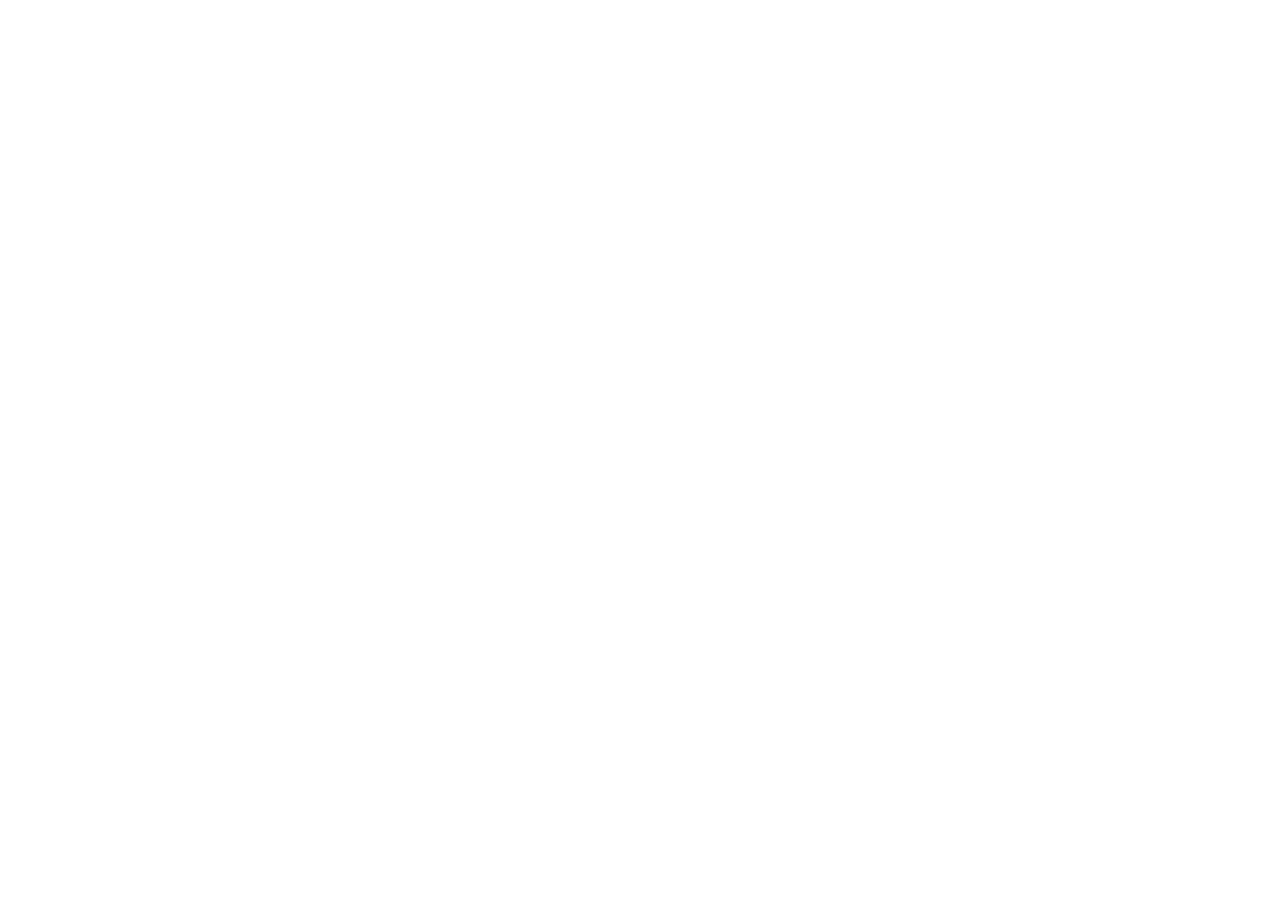
==== Index.html @ 7094acb4 "Commit inicial" ====
<!DOCTYPE html>
<html lang="en">
  <head>
    <meta charset="UTF-8" />
    <meta name="viewport" content="width=device-width, initial-scale=1.0" />
    <title><!-- hier titel eingeben --></title>
    <link rel="stylesheet" href="css/style.css" />
  </head>
  <body>
    <!-- hier den body definieren -->
    <script src="js/script.js"></script>
  </body>
</html>
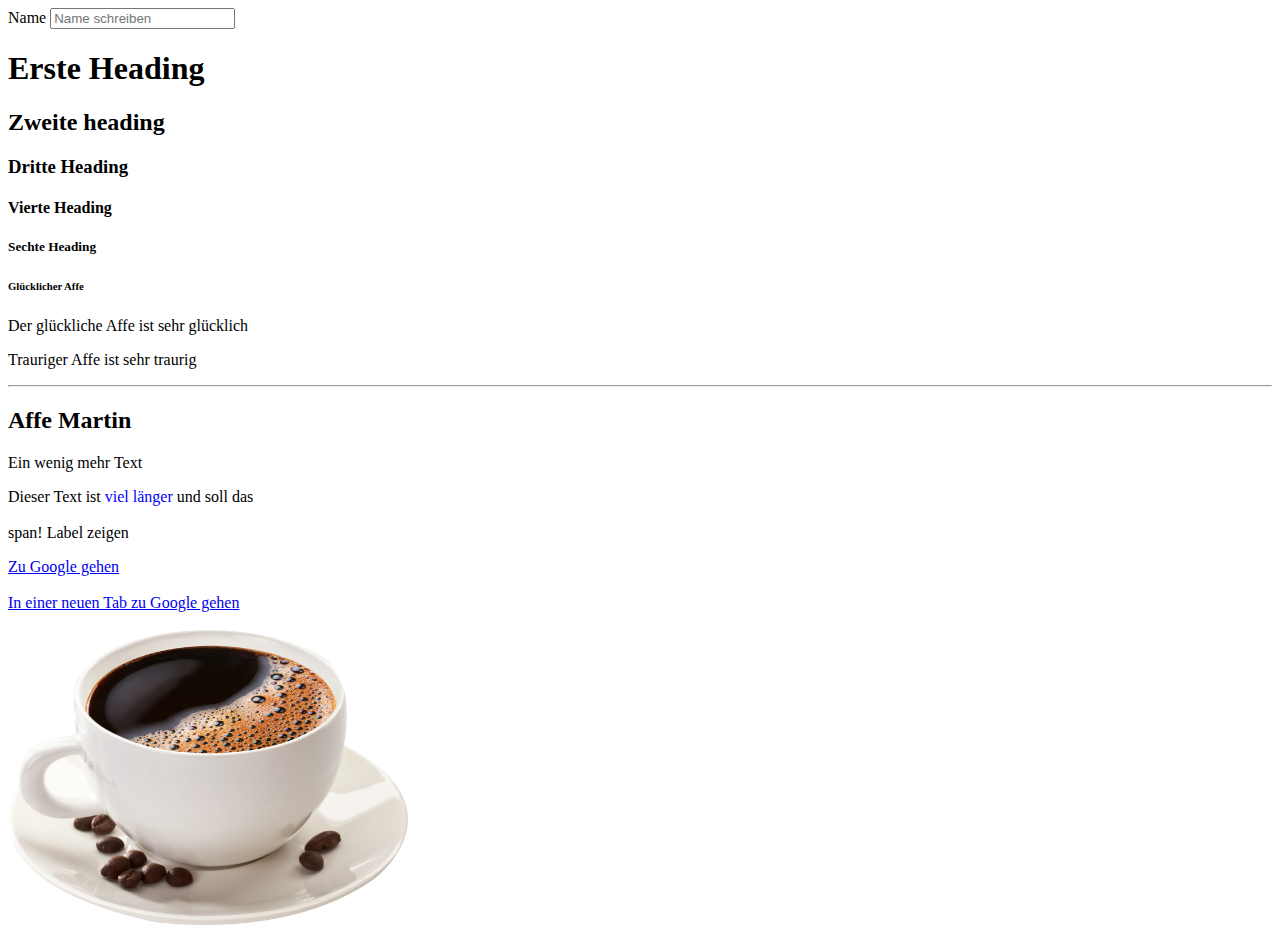
==== commit 92f48858: "Neues-Branch1" ====
--- a/Index.html
+++ b/Index.html
@@ -3,11 +3,42 @@
   <head>
     <meta charset="UTF-8" />
     <meta name="viewport" content="width=device-width, initial-scale=1.0" />
-    <title><!-- hier titel eingeben --></title>
+    <title> Mi Primera Web<!-- hier titel eingeben --></title>
     <link rel="stylesheet" href="css/style.css" />
   </head>
   <body>
+    <!--(Form)formularios, (label) etiqueta cual es el dato que queremos, (for) enfoca el campo al cual hacemos referencia
+    (id) conecta el click con for, (name) indica el objeto llave key el cual sera interpretado por el servidor,
+  (placeholder) indica texto de referencia en el campo a escribir -->
+    <form>
+      <label for="Name">Name</label>
+      <input id="Name" name="Name" placeholder="Name schreiben"/>
+    </form>
+      <!--estos son headings-->
+        <h1>Erste Heading</h1>
+        <h2>Zweite heading</h2>
+        <h3>Dritte Heading</h3>
+        <h4>Vierte Heading</h4>
+        <h5>Sechte Heading</h5>
+        <h6>Glücklicher Affe</h6>
+        <p>Der glückliche Affe ist sehr glücklich</p>
+        <p>Trauriger Affe ist sehr traurig</p>
+        <hr>
+        <h2>Affe Martin</h2>
+        <p>Ein wenig mehr Text</p>
+        <!--este texto es un comentario y no va 
+        a aparecer en el explorador-->
+        <p>Dieser Text ist <span style="color:blue">viel länger</span> 
+          und soll das<br><br> span! Label zeigen</p>
     <!-- hier den body definieren -->
+    <a href="https://www.google.com"> Zu Google gehen</a>
+    <br><br>
+    <a target="blank" href="https://www.google.com"> In einer neuen Tab zu Google gehen</a>
+    <br><br>
+    <img src="img/Coffee.png" width="400" height="295"/>
+    <!-- si solo se especifica una dimension width 
+    o height la imagen se redimensiona automaticamente 
+  en proporcion-->
     <script src="js/script.js"></script>
-  </body>
+  </body> 
 </html>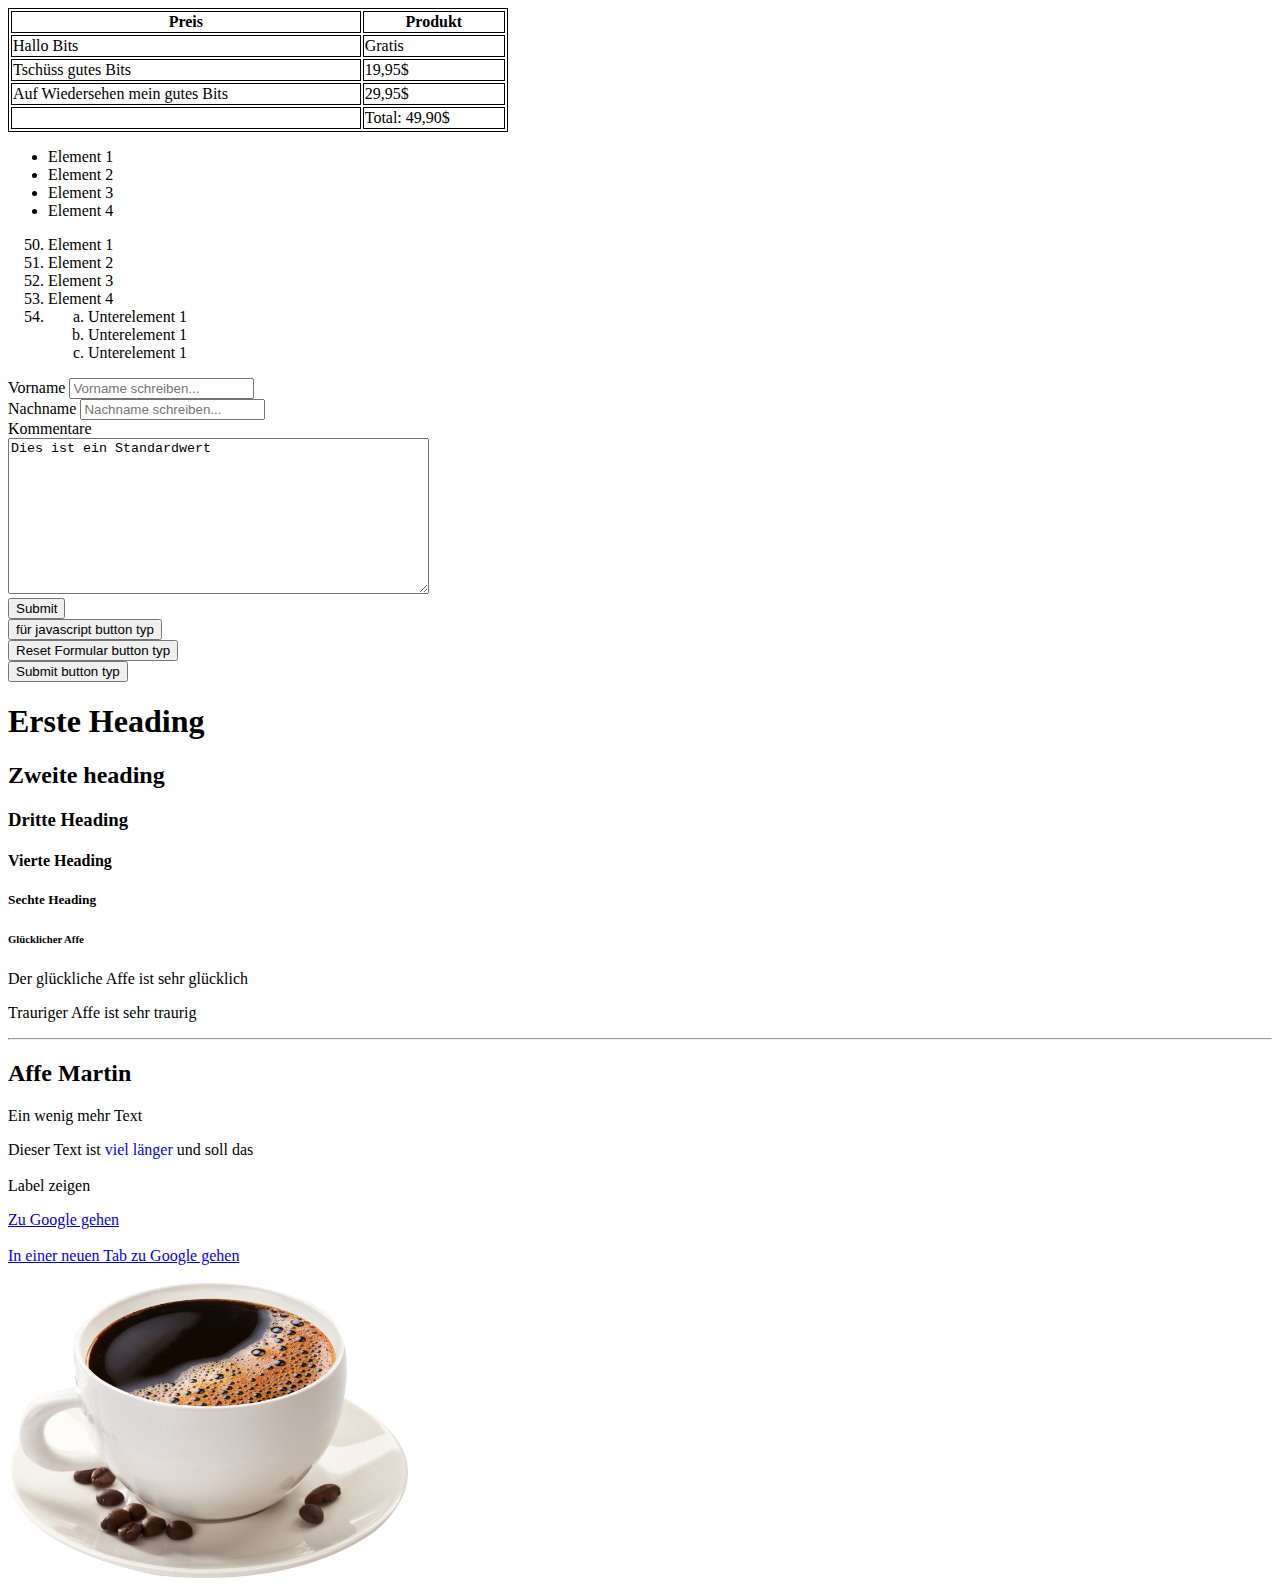
==== commit 07e4cd16: "Neues-Branch1" ====
--- a/Index.html
+++ b/Index.html
@@ -4,16 +4,97 @@
     <meta charset="UTF-8" />
     <meta name="viewport" content="width=device-width, initial-scale=1.0" />
     <title> Mi Primera Web<!-- hier titel eingeben --></title>
+    <!--lo siguiente es css aplicado a las tablas -->
+    <style> 
+      table, th, td {                        
+        border: 1px solid black;
+      }
+    </style>
     <link rel="stylesheet" href="css/style.css" />
   </head>
   <body>
+    <table style="width: 500px;">
+      <thead>
+        <tr>
+          <th>Preis</th>  
+          <th>Produkt</th>
+        </tr>
+      </thead>
+      <tbody>
+        <tr>
+          <td>Hallo Bits</td>
+          <td>Gratis</td>
+        </tr>
+        <tr>
+          <td>Tschüss gutes Bits</td>
+          <td>19,95$ </td>
+        </tr>
+        <tr>
+          <td>Auf Wiedersehen mein gutes Bits</td>
+          <td>29,95$</td>
+        </tr>
+      </tbody>
+      <tfoot>
+        <td></td>
+        <td>Total: 49,90$</td>
+      </tfoot>
+    </table>
+       <!--"ul"es lista no ordenada, "li" list item, "ol" ordered list-->
+       <ul>
+          <li>Element 1</li>
+          <li>Element 2</li>
+          <li>Element 3</li>
+          <li>Element 4</li>
+
+       </ul>
+       <ol>
+        <li value="50">Element 1</li>
+        <li>Element 2</li>
+        <li>Element 3</li>
+        <li>Element 4</li>
+        <li>
+          <ol>
+            <li style="list-style-type: lower-alpha;">Unterelement 1</li> <!--(Strg o Ctrl)+ spc ofrece la lista de valores-->
+            <li style="list-style-type: lower-alpha;">Unterelement 1</li>
+            <li style="list-style-type: lower-alpha;">Unterelement 1</li> 
+          </ol>
+        </li>
+
+     </ol>
+
+
     <!--(Form)formularios, (label) etiqueta cual es el dato que queremos, (for) enfoca el campo al cual hacemos referencia
-    (id) conecta el click con for, (name) indica el objeto llave key el cual sera interpretado por el servidor,
-  (placeholder) indica texto de referencia en el campo a escribir -->
-    <form>
-      <label for="Name">Name</label>
-      <input id="Name" name="Name" placeholder="Name schreiben"/>
-    </form>
+    (id) conecta el click con for, (name) indica el objeto llave key el cual sera interpretado por el servidor muy importante,
+    (placeholder) indica texto de referencia en el campo a escribir -->
+    <!--Propiedad de imput (type)se le pueden agregar diferentes valores para que se comporte diferente,
+     "submit":el campo se convertira en un boton,
+      "text":se transformara nuevamente en texto(valor por defecto),
+      "e-mail"donde se espera que el usuario ingrese un valor de e-mail,
+     "pasword":oculta el valor que se introduce,
+     "radio": se transforma en un boton de radio para marcar,
+     "checkbox" se transforma en una casilla de marcado,"file":para seleccionar un archivo -->
+     <!--para incluir un valor por defecto se introduce la etiqueta (value a imput)-->
+     <form action="/formulario" method="Get"> <!--(GET):enviara los valores que se encuentran dentro de los campos a travez de la url 255 caracteres,
+    (POST) envia los datos pero no de forma segura hacia la url,se ven los datos en el codigo fuente en network-->
+    <!--un valor standard se introduce con la etiqueta (standard) en el imput -->
+      <label for="Vormane">Vorname</label>
+      <input type="text" id="Vorname" name="Vorname" placeholder="Vorname schreiben..."/>
+      <br>
+      <label for="Nachname">Nachname</label>
+      <input type="text" id="Nachname" name="Nachname" placeholder="Nachname schreiben..."/>
+      <br>
+      <label for="Kommentare">Kommentare</label>
+      <br>
+      <textarea cols="50" rows="10" id="kommentare" placeholder="Geben Sie hier Ihren Kommentar ein" name="Kommentare">Dies ist ein Standardwert</textarea>
+      <br>
+      <input type="submit" /> 
+      <br>
+      <button type="button">für javascript button typ</button>
+      <br>
+      <button type="reset">Reset Formular button typ</button>
+      <br>
+      <button type="submit">Submit button typ</button>
+     </form>
       <!--estos son headings-->
         <h1>Erste Heading</h1>
         <h2>Zweite heading</h2>
@@ -29,7 +110,7 @@
         <!--este texto es un comentario y no va 
         a aparecer en el explorador-->
         <p>Dieser Text ist <span style="color:blue">viel länger</span> 
-          und soll das<br><br> span! Label zeigen</p>
+          und soll das<br><br>Label zeigen</p>
     <!-- hier den body definieren -->
     <a href="https://www.google.com"> Zu Google gehen</a>
     <br><br>
@@ -38,7 +119,7 @@
     <img src="img/Coffee.png" width="400" height="295"/>
     <!-- si solo se especifica una dimension width 
     o height la imagen se redimensiona automaticamente 
-  en proporcion-->
+   en proporcion-->
     <script src="js/script.js"></script>
   </body> 
 </html>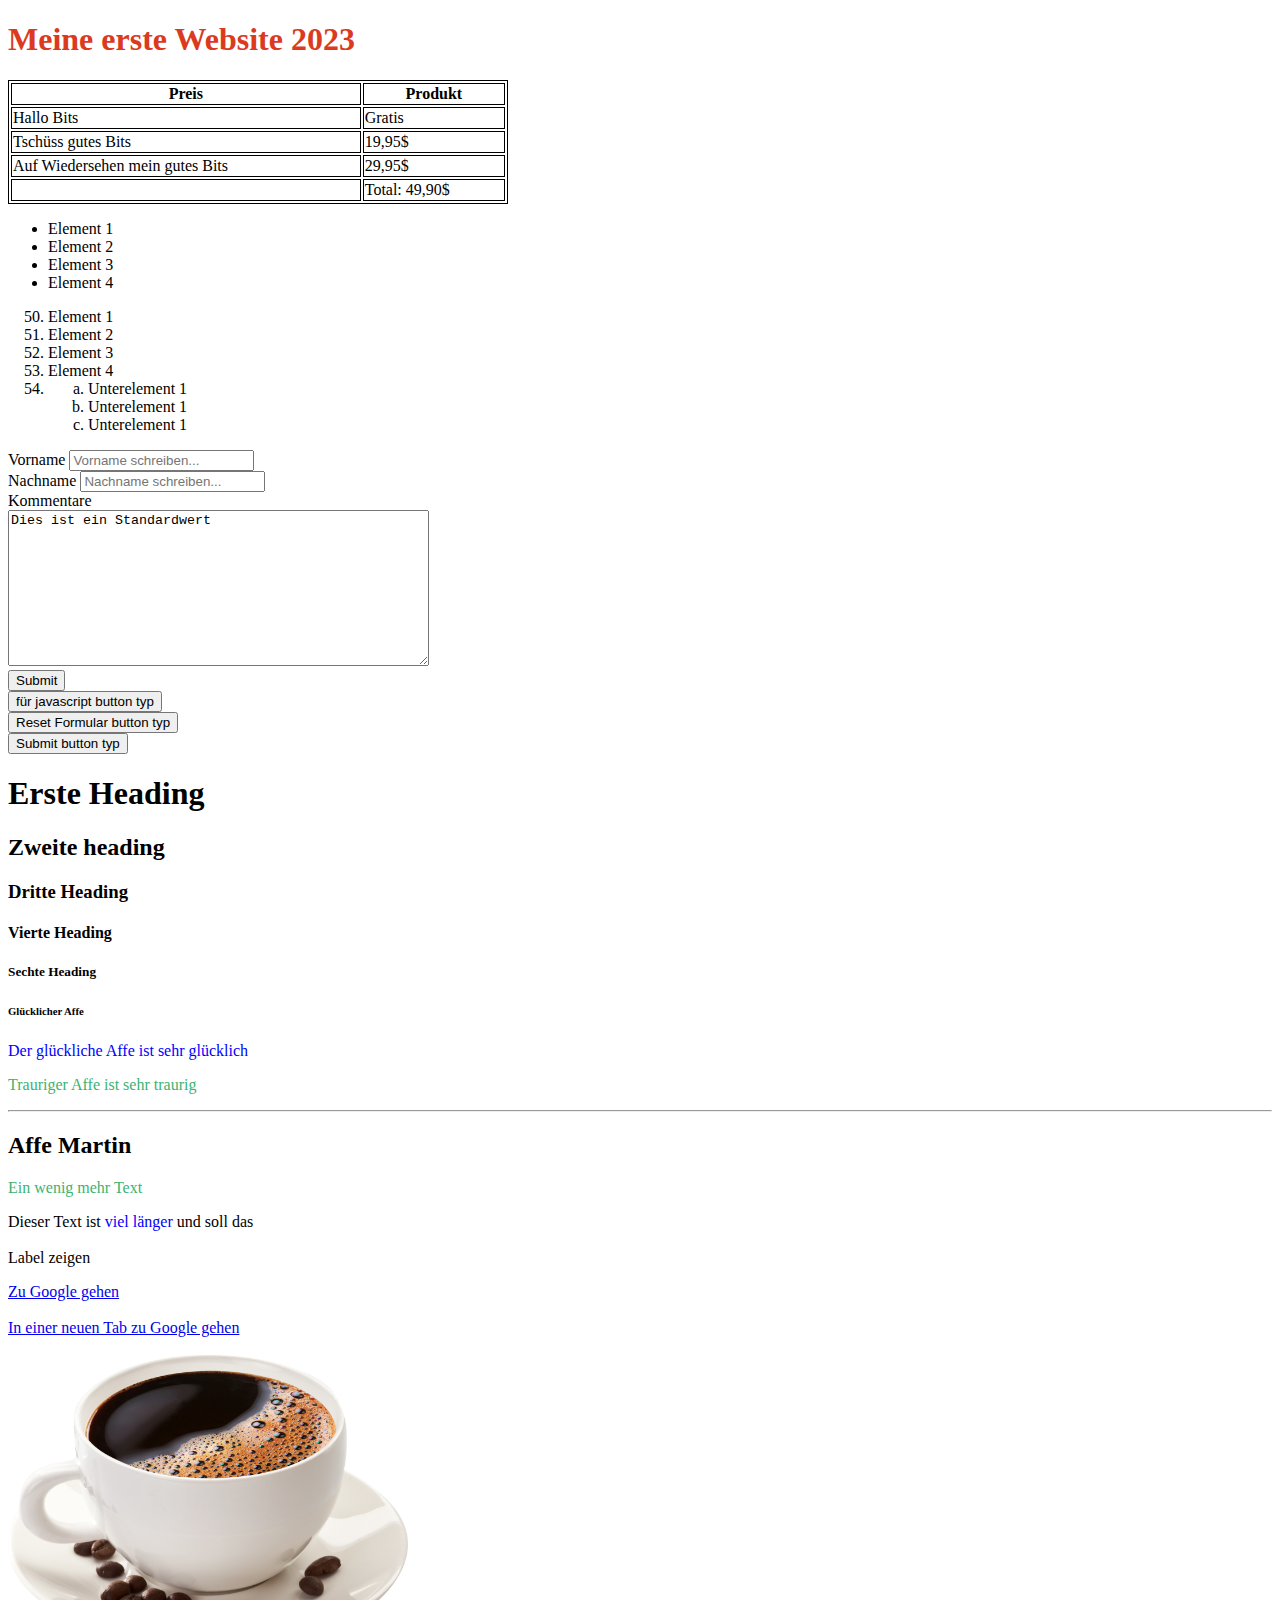
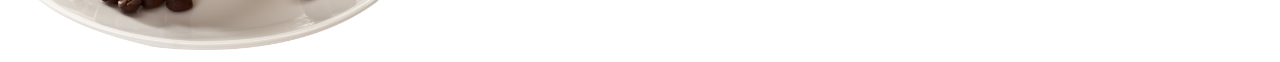
==== commit 65e0f9d0: "main" ====
--- a/Index.html
+++ b/Index.html
@@ -3,7 +3,7 @@
   <head>
     <meta charset="UTF-8" />
     <meta name="viewport" content="width=device-width, initial-scale=1.0" />
-    <title> Mi Primera Web<!-- hier titel eingeben --></title>
+    <title> Meine erste Website<!-- hier titel eingeben --></title>
     <!--lo siguiente es css aplicado a las tablas -->
     <style> 
       table, th, td {                        
@@ -13,6 +13,9 @@
     <link rel="stylesheet" href="css/style.css" />
   </head>
   <body>
+    <header>
+      <h1 id="Titulo">Meine erste Website 2023</h1>
+    </header>
     <table style="width: 500px;">
       <thead>
         <tr>
@@ -102,11 +105,11 @@
         <h4>Vierte Heading</h4>
         <h5>Sechte Heading</h5>
         <h6>Glücklicher Affe</h6>
-        <p>Der glückliche Affe ist sehr glücklich</p>
-        <p>Trauriger Affe ist sehr traurig</p>
+        <p class="Text">Der glückliche Affe ist sehr glücklich</p>
+        <p class="Text Besonderes">Trauriger Affe ist sehr traurig</p>
         <hr>
         <h2>Affe Martin</h2>
-        <p>Ein wenig mehr Text</p>
+        <p class="Besonderes">Ein wenig mehr Text</p>
         <!--este texto es un comentario y no va 
         a aparecer en el explorador-->
         <p>Dieser Text ist <span style="color:blue">viel länger</span> 
--- a/css/style.css
+++ b/css/style.css
@@ -0,0 +1,11 @@
+#Titulo {
+    color: rgb(219, 58, 30); 
+}
+
+p.Text {
+    color: blue
+}
+
+p.Besonderes {
+    color: mediumseagreen;
+}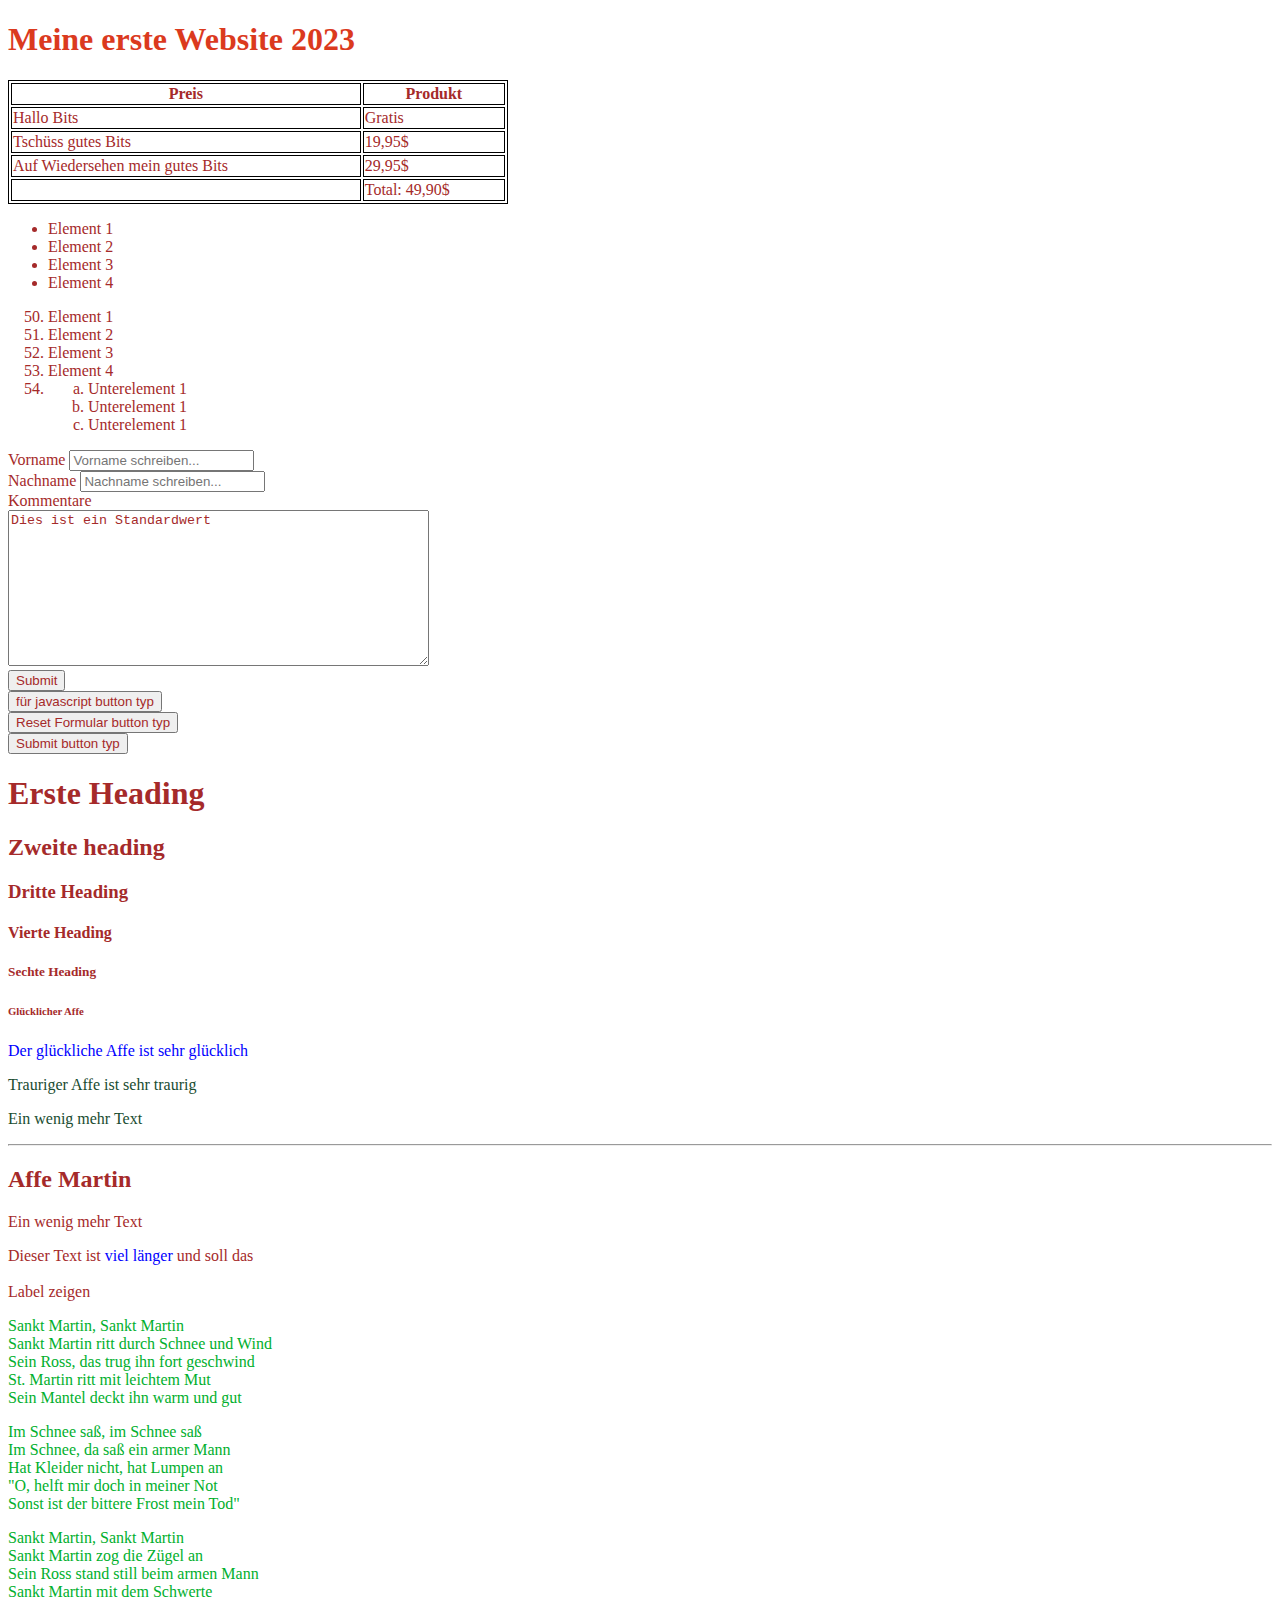
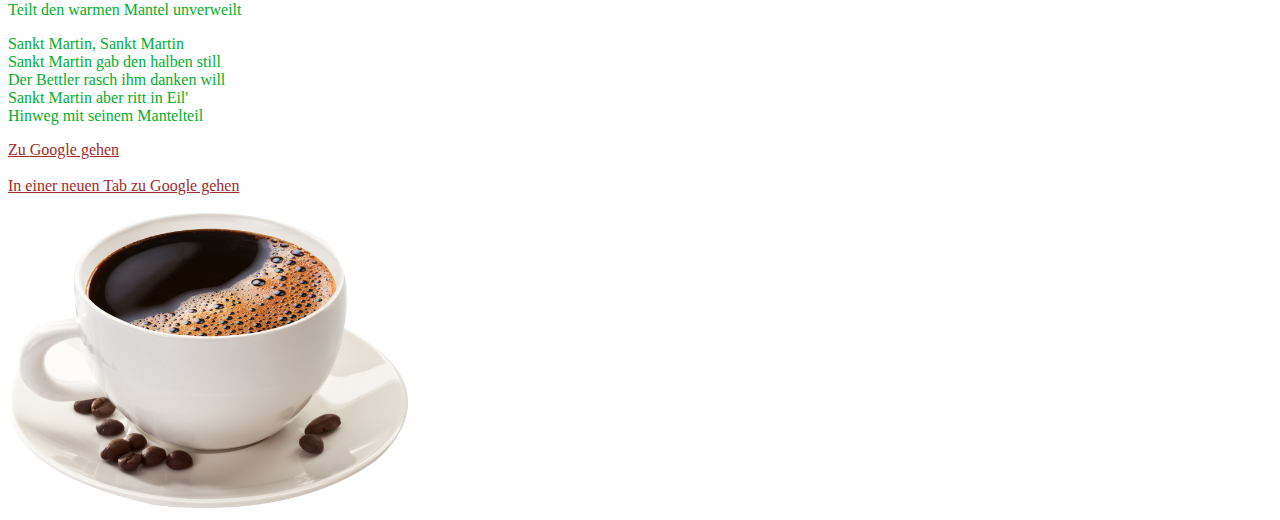
==== commit 29815eaf: "main" ====
--- a/Index.html
+++ b/Index.html
@@ -107,13 +107,36 @@
         <h6>Glücklicher Affe</h6>
         <p class="Text">Der glückliche Affe ist sehr glücklich</p>
         <p class="Text Besonderes">Trauriger Affe ist sehr traurig</p>
+        <p class="Besonderes">Ein wenig mehr Text</p>
         <hr>
         <h2>Affe Martin</h2>
-        <p class="Besonderes">Ein wenig mehr Text</p>
+        <p>Ein wenig mehr Text</p>
         <!--este texto es un comentario y no va 
         a aparecer en el explorador-->
         <p>Dieser Text ist <span style="color:blue">viel länger</span> 
           und soll das<br><br>Label zeigen</p>
+        <div>
+          <p>Sankt Martin, Sankt Martin<br>
+            Sankt Martin ritt durch Schnee und Wind<br>
+            Sein Ross, das trug ihn fort geschwind<br>
+            St. Martin ritt mit leichtem Mut<br>
+            Sein Mantel deckt ihn warm und gut</p>
+          <P>Im Schnee saß, im Schnee saß<br>
+            Im Schnee, da saß ein armer Mann<br>
+            Hat Kleider nicht, hat Lumpen an<br>
+            "O, helft mir doch in meiner Not<br>
+            Sonst ist der bittere Frost mein Tod"</P>
+          <P>Sankt Martin, Sankt Martin<br>
+            Sankt Martin zog die Zügel an<br>
+            Sein Ross stand still beim armen Mann<br>
+            Sankt Martin mit dem Schwerte<br>
+            Teilt den warmen Mantel unverweilt</P>
+          <p>Sankt Martin, Sankt Martin<br>
+            Sankt Martin gab den halben still<br>
+            Der Bettler rasch ihm danken will<br>
+            Sankt Martin aber ritt in Eil'<br>
+            Hinweg mit seinem Mantelteil</p>
+        </div>
     <!-- hier den body definieren -->
     <a href="https://www.google.com"> Zu Google gehen</a>
     <br><br>
--- a/css/style.css
+++ b/css/style.css
@@ -7,5 +7,15 @@
 }
 
 p.Besonderes {
-    color: mediumseagreen;
-}+    color: rgb(25, 76, 48);
+}
+div p {
+    color:rgb(1, 175, 45)
+}
+/*Dies ist ein Kommentar in CSS*/
+*{  
+    color:brown
+}
+/*este ultimo selector universal(*) selecciona 
+todos los elementos cuyas propiedades no hayan 
+sido definidas*/